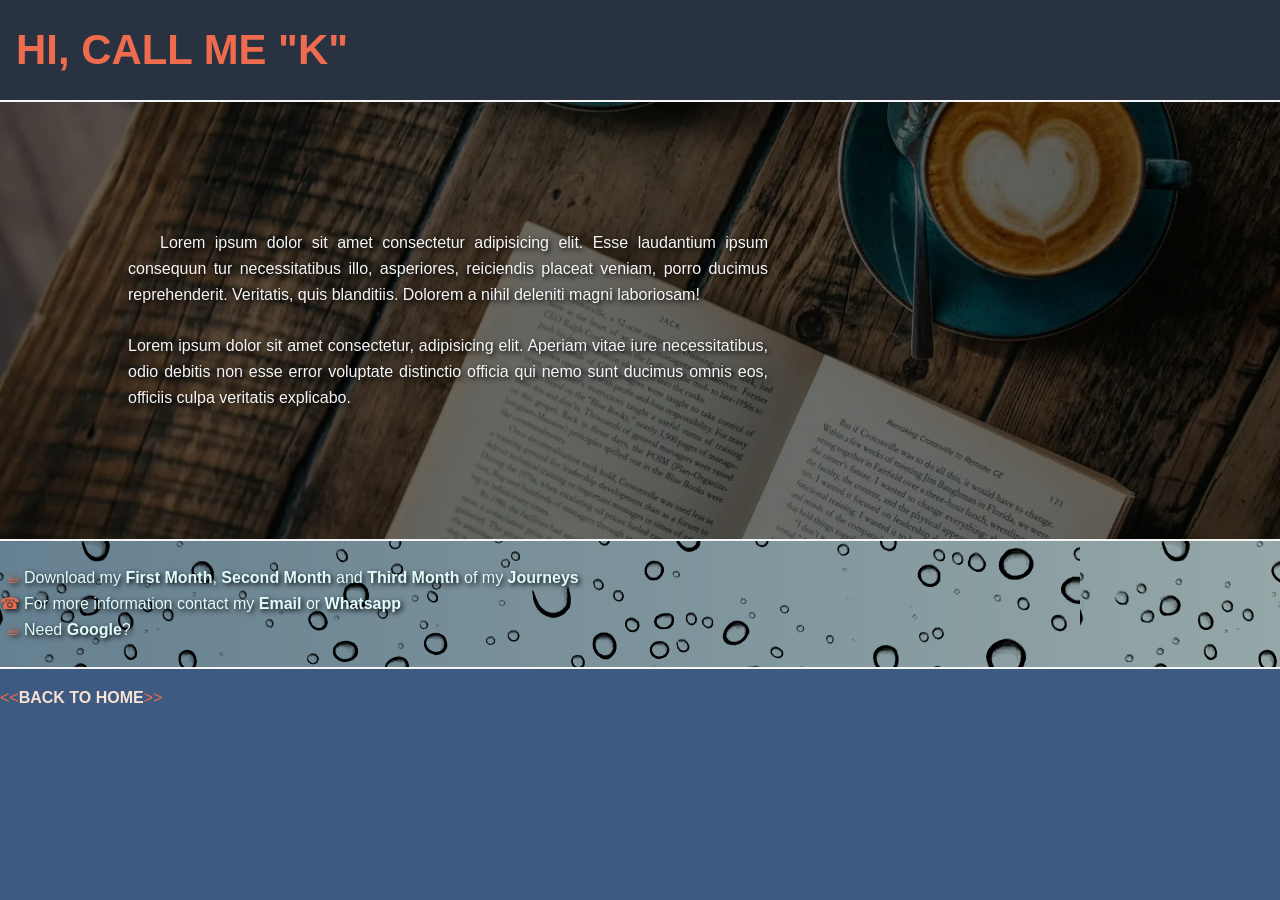
==== about.html @ 2d6edf5e "do ti" ====
<!doctype html>
<html lang="en">
  <head>
    <meta charset="UTF-8" />
    <meta name="viewport" content="width=device-width, initial-scale=1.0" />
    <meta name="view-transition" content="same-origin" />
    <meta name="author" content="Steven Elbert" />
    <meta
      name="description"
      content="Hi, I am Steven Elbert. this page is about me."
    />
    <title>About Me</title>

    <!-- @Detail: Web Logo & Link to CSS -->

    <link rel="icon" href="Display/LOGO-01--HTML.png" />
    <link rel="stylesheet" href="styles.css" />
  </head>

  <body>
    <!---->
    <!-- Section: Header -->
    <!---->

    <div class="about-container">
      <section id="About Page">
        <h1 class="ch0">HI, CALL ME "K"</h1>

        <p class="About-P">
          Lorem ipsum dolor sit amet consectetur adipisicing elit. Esse
          laudantium ipsum consequun tur necessitatibus illo, asperiores,
          reiciendis placeat veniam, porro ducimus reprehenderit. Veritatis,
          quis blanditiis. Dolorem a nihil deleniti magni laboriosam!

          <br />
          <br />

          Lorem ipsum dolor sit amet consectetur, adipisicing elit. Aperiam
          vitae iure necessitatibus, odio debitis non esse error voluptate
          distinctio officia qui nemo sunt ducimus omnis eos, officiis culpa
          veritatis explicabo.
        </p>
      </section>
    </div>

    <!---->
    <!-- @Detail: Add Downloads, Email, Whatsapp, open an a new tab-->
    <!---->

    <div class="about-links">
      <section id="Links">
        <ul class="listcustom1">
          <li>
            Download my
            <a
              href="Journey/J1--First-Month-April.webp"
              download="1st Month April"
              ><strong>First Month</strong></a
            >,
            <a href="Journey/J2--Second-Month-May.webp" download="2nd Month May"
              ><strong>Second Month</strong></a
            >
            and
            <a
              href="Journey/J3--Third-Month-June.webp"
              download="3rd Month June"
              ><strong>Third Month</strong></a
            >
            of my
            <a href="Journey/ALL JOURNEYS.zip" download="All of My Journeys"
              ><strong>Journeys</strong></a
            >
          </li>
          <li>
            For more information contact my
            <a href="mailto:random@email.com"><strong>Email</strong></a> or
            <a href="https://wa.me/+62123456789" target="_blank"
              ><strong>Whatsapp</strong></a
            >
          </li>
          <li>
            Need <a href="https://www.google.com/"><strong>Google</strong></a
            >?
          </li>
        </ul>
      </section>
    </div>

    <!---->
    <!-- Section: Footer -->
    <!---->

    <!-- @Detail: Back to homepage (index.html) page-->

    <p class="title">
      &lt;&lt<a href="./" class="bold cream">Back to Home</a>&gt;&gt
    </p>
  </body>
</html>
---- styles.css ----
/**/
/* Google fonts */
/**/

@import url("https://fonts.googleapis.com/css2?family=Ultra&display=swap");

/**/
/* View Transition */
/**/

@view-transition {
  navigation: auto;
}

::view-transition-old(root),
::view-transition-new(root) {
  animation-duration: 0.5s;
}

* {
  box-sizing: border-box;
}

img {
  display: block;
  object-fit: cover;
}

/**/
/* Background, Title (h1), subtitle (h2 & h3) */
/* Font color, Size, Style, width */
/**/

html {
  background-color: #3d5a80;
  color: #e0fbfc;
  font-size: 1rem;
  line-height: 1.618;
  font-family: Verdana, Tahoma, sans-serif;
  /*   font-family: "Roboto", sans-serif; */
  scroll-behavior: smooth;
}

body {
  margin: 0;
}

h1 {
  color: #ee6c4d;
  font-size: 2.6179rem;
}

h2,
h3 {
  color: #f7e0d4;
  font-size: 1.618rem;
  font-weight: 900;
}

p {
  width: auto;
}

button,
textarea,
input,
select,
fieldset,
mark {
  font: inherit;
  line-height: inherit;
  color: inherit;
}

/**/
/* Elements */
/**/

fieldset {
  border: 2px solid #f5f5f5;
  margin: 0 0 -1.1rem 0;
  padding: 0;
  text-transform: uppercase;
  color: #f7e0d4;
  font-weight: 800;
}

fieldset li {
  margin: 0rem 0 0 -1rem;
  border: 1px solid #f7e0d4;
}

fieldset legend {
  float: left;
  margin: 0.5rem 0 0 0.4rem;
  padding: 0;
}

/* img {
  margin-left: -1.5rem;
  margin-right: -1.5rem;
  padding: 0;
  display: block;
  width: calc(100% + 3rem);
} */

mark {
  background-color: #ee6c4d;
  opacity: 0.9;
}

hr {
  border: 1px solid #f5f5f5;
}

/* Lists */

ol {
  list-style-type: decimal-leading-zero;
}

ul {
  list-style: square;
}

ul ::marker {
  color: #ee6c4d;
  /* content: "Test"; */
}

.listnone {
  list-style: none;
  margin-top: 1.5rem;
  padding: 1rem 0 0 1rem;
}

.listcustom1 li:nth-child(1)::marker,
.listcustom1 li:nth-child(3)::marker {
  list-style: square;
  content: "☕︎ ";
}

.listcustom1 li:nth-child(2)::marker {
  list-style: square;
  content: "☎︎ ";
}

/* Table */

table,
tr,
th,
td,
caption {
  border: 1px solid #f5f5f5;
  font-family: Arial, Helvetica, sans-serif;
  border-collapse: collapse;
  padding: 2rex;
  width: auto;
  height: auto;
}

/**/
/* Anchor Link*/
/* order list = a -> a:visited -> a:hover a:focus -> a:active */
/* "HSL" coloring option or "opacity" is great for 'a:hover' */
/**/

a,
abbr {
  color: #e0fbfc;
  text-decoration: none;
  cursor: pointer;
}

a:hover,
a:focus {
  color: #f5f5f5;
}

/**/
/* Class */
/**/

/* HEADING TITLE & NAVIGATION */

.ch0 {
  background-color: #293241;
  margin: 0;
  display: flex;
  align-items: center;
  flex-direction: column;
  text-align: center;
  gap: 5px;
  position: relative;
  padding: 1rem 1rem 1rem 1rem;
  margin: 0;
  border-bottom: 2px solid #f5f5f5;
}

.ch0 h1 {
  margin: 0;
  padding: 0;
}

.hmenu {
  display: none;
}

.hmenu ul {
  display: flex;
  flex-direction: column; /* Stack navigation links vertically on mobile */
  align-items: center;
  list-style: none;
  padding: 0;
  margin: 10px 0 0 0;
  gap: 15px;
}

/**/
/* desktop vs mobile view differentiator */
/**/

@media (min-width: 768px) {
  .ch0 {
    flex-direction: row;
    justify-content: space-between;
    text-align: left;
  }

  .hmenu {
    display: block;
    text-align: right;
    margin: 0;
    padding: 0;
  }

  .hmenu li {
    display: inline-block;
    margin: 0;
    padding: 0 1rem;
    font-size: 1rem;
  }

  header fieldset {
    display: none;
  }
}

.vmenu li a:focus,
.vmenu li a:hover {
  display: block;
  background: #293241;
}

/* BODY */

.ch1 {
  background-color: #293241;
  border-top: 2px solid #f5f5f5;
  margin: 0;
  padding: 10% 25% 0.5rem 0.5rem;
  background-image: url("Display/IMG-01--LAKESIDE-CABIN.webp");
  background-repeat: no-repeat;
  background-position: center bottom;
  background-size: cover;
  background-attachment: 100%;
  min-height: 80vh;
}

.ch2 {
  background-color: #293241;
  border-top: 2px solid #f5f5f5;
  border-bottom: 2px solid #f5f5f5;
  margin: 0;
  padding: 1.5rem;
}

.places-img img {
  width: 100%;
  height: auto;
}

.ch3 {
  text-align: justify;
  columns: 2 250px;
  column-rule: 2px solid #e0fbfc;
  column-gap: 4rem;
}

.ch3 p {
  margin-top: 0;
}

.ch3 h4 {
  background-color: #3d5a80;
  color: #f7e0d4;
  font-size: 1.618rem;
  margin: 0 0 1rem 0;
  padding: 1rem;
  break-inside: avoid;
  display: none;
}

.quote-container {
  display: grid;
  grid-template-columns: repeat(2, 1fr);
  grid-auto-columns: minmax(300px, auto);
  justify-items: center;
  gap: 1rem;
  padding: 0rem;
  column-span: all;
}

.quote-container .quote {
  grid-column: span 2;
  grid-row: span 1;
}

.quote {
  font-family: "Ultra", serif;
  font-size: 2.6179rem;
  text-align: center;
  text-transform: uppercase;
  margin-top: 2rem;

  color: #00000001;
  filter: drop-shadow(1px 1px 1px #f5f5f5);

  background-image: url(Display/IMG-03--RAVINE.webp);
  background-size: 100%;
  background-position: center;
  -webkit-background-clip: text;
  background-clip: text;
}

.quote-image {
  margin: 1rem 0;
  grid-column: span 1;
  grid-row: span 1;
}

.quote-image img {
  width: 100%;
  max-width: 600px;
  height: auto;
  object-fit: cover;
  border-radius: 10px;
  box-shadow: 0 4px 10px #000000;
}

@media (max-width: 768px) {
  .quote-container {
    display: block;
  }

  .quote-image img {
    width: 100%;
    max-width: 300px;
    height: auto;
    object-fit: cover;
    border-radius: 10px;
    box-shadow: 0 4px 10px #000000;
  }
}

/**/
/* Page 2 About */
/**/

.about-container {
  background-image: url("Display/IMG-04--COFFEE-BOOK.webp");
  background-size: cover;
  background-repeat: no-repeat;
  background-position: center center;
  background-attachment: 100%;
  min-height: 50vh;
}

.About-P {
  border-bottom: 2px solid #f5f5f5;
  margin: 0;
  padding: 10% 40% 10% 10%;
  color: #f5f5f5;
  background-color: #0000008e;
  text-align: justify;
  align-content: center;
  text-indent: 2em;
  font-family: inherit;
  text-shadow: 2px 2px 5px #000000;
}

.about-links {
  background-color: #293241;
  background-image:
    url("Display/IMG-09--BACKGROUND-BUBBLE.png"),
    linear-gradient(to right, #98c1d9, #e0fbfc);
  border-bottom: 2px solid #f5f5f5;
}

.about-links ul {
  background-color: #00000056;
  margin: 0;
  padding: 1.5rem;
  text-shadow: 2px 2px 5px #000000;
}

/* Specific Element */

.bold {
  font-weight: 700;
}

.nowrap {
  white-space: nowrap;
}

.border {
  border: 1px solid #f5f5f5;
  padding: 0.5em;
  background-color: #3d5a80;
}

.cap {
  text-transform: uppercase;
  text-decoration: underline overline 2px;
}

.cream {
  color: #f7e0d4;
}

.title {
  color: #ee6c4d;
  text-transform: uppercase;
}

.fleft {
  float: left;
}

.fright {
  float: right;
}

.clear {
  clear: both;
}

/* Objects: Shape, Textbox */

.object0 {
  background-color: #2932419b;
  display: inline-block;
  padding: 1rem;
}

.sides {
  display: flex;
  flex-flow: row wrap;
  align-items: center;
  justify-content: space-evenly;
  align-content: space-evenly;

  width: 100%;
  height: auto;
  min-height: 400px;
}

.object1:nth-child(3) {
  order: 0;
  background-color: #e0fbfc;
}

.object1 {
  flex: 1;
  margin: 1.5rem;
  background-color: #f7e0d4;
  min-width: 250px;
  max-width: 400px;
  min-height: 250px;
  max-height: 400px;
  border: 3px solid #ee6c4d;
  border-radius: 75px;
  outline: 5px solid #3d5a80;
  outline-offset: -0.55rem;

  display: flex;
  align-items: center;
  justify-content: center;
  text-align: center;

  color: #ee6c4d;
  font-size: 1.618rem;
}

.object2 {
  flex: 1;
  margin: 1.5rem;
  background-image: url("Display/IMG-01--LAKESIDE-CABIN.webp");
  background-size: cover;
  background-repeat: no-repeat;
  background-position: center bottom;
  min-width: 250px;
  max-width: 400px;
  min-height: 250px;
  max-height: 400px;
  border: 3px solid #ee6c4d;
  border-radius: 75px;

  display: flex;
  align-items: center;
  justify-content: center;
  text-align: center;

  color: #f5f5f5;
  font-size: 1.618rem;

  /*   position: absolute;
  left: -1000000px;
  display: none; */
}

.object3 {
  width: 30vw;
  height: 30vw;
  background-image: url("Display/IMG-05--DOG-PARK.webp ");
  background-size: cover;
  background-repeat: no-repeat;
  background-position: center bottom;
  margin-right: 1rem;
}

.object3p {
  background-color: #3d5a80;
  border: 2px solid #f5f5f5;
  display: flow-root;
  padding: 1rem;
  text-align: justify;
}

.object3p p,
.object4p p {
  margin-top: 0;
}

.object4 {
  width: 30vw;
  height: 30vw;
  background-image: url("Display/IMG-06--DOG-SLEEP.webp");
  background-size: cover;
  background-repeat: no-repeat;
  background-position: center bottom;
  margin-left: 1rem;
}

.object4p {
  background-color: #ee6c4d;
  border: 2px solid #f5f5f5;
  display: flow-root;
  padding: 1rem;
  text-align: justify;
}

/**/
/* WA */
/**/

.wa {
  position: fixed;
  z-index: 20;
  bottom: 20px;
  right: 20px;
}

.wa a {
  display: flex;
  align-items: center;
  justify-content: center;
  width: 50px;
  height: 50px;
  background-color: #25d366;
  border-radius: 50%;
  box-shadow: 0 4px 10px #000000;
}

.wa a:hover {
  transform: scale(1.2);
  background-color: #20ba5a;
}

/**/
/* GALLERY */
/**/

.gallery {
  background-color: #293241;
  margin: 0rem;
  padding: 0rem 1.5rem 3rem 1.5rem;
  border-bottom: 3px solid #f5f5f5;
}

.gallery h2 {
  color: #ee6c4d;
  font-weight: 800;
  margin: 0;
  padding: 1.5rem 0;
}

.gallery-container {
  display: grid;
  grid-template-columns: repeat(3, 1fr);
  grid-auto-rows: minmax(300px, auto);
  gap: 1rem;
  padding: 0rem;
}

.gallery-hide {
  display: none;
}

.gallery-item {
  background-color: #f5f5f5;
  box-shadow: 0 4px 10px #000000;
  color: #293241;
  padding: 0rem;
}

.gallery-item img {
  width: 100%;
  height: 100%;
  object-fit: cover;
}

.gallery-item:nth-child(1) {
  grid-column: span 2;
  grid-row: span 2;
}

.gallery-item:nth-child(5) {
  grid-column: span 2;
  grid-row: span 2;
}

@media (max-width: 768px) {
  .gallery-container {
    grid-template-columns: repeat(1, 1fr 1fr);
    grid-auto-rows: minmax(125px, auto);
  }

  .gallery-item:nth-child(5) {
    grid-column: 1 / 3;
    grid-row: 4 / 6;
  }
}

/**/
/* REVIEWS */
/**/

.review {
  background-color: #293241;
  margin: 0;
  padding: 0rem 1.5rem 3rem 1.5rem;
  border-bottom: 3px solid #f5f5f5;
}

.review-container {
  min-height: 100px;
  display: grid;
  grid-auto-flow: column;

  grid-template-columns: repeat(3, 1fr);
  grid-template-rows: repeat(1, 1fr);
  grid-auto-columns: minmax(100px, auto);
  grid-auto-rows: minmax(100px, auto);

  background-color: hsl(218, 23%, 29%);
  border-radius: 20px;
  border: 1px solid #f5f5f5;

  margin: 0;
  padding: 1.5rem;
  gap: 1.5rem;
}

@media (max-width: 768px) {
  .review-container {
    grid-template-columns: repeat(1, 1fr);
    grid-template-rows: repeat(3, 1fr);
    grid-auto-columns: minmax(100px, auto);
    grid-auto-rows: minmax(100px, auto);
  }
}

.review h2 {
  color: #ee6c4d;
  font-weight: 800;
}

.review-box {
  display: inline-block;
  align-items: center;
  justify-content: center;
  text-align: left;

  background-color: #f5f5f5;
  box-shadow: 0 4px 10px #000000;
  color: #293241;
  border-radius: 20px;
  margin: 0;
  padding: 1rem 0;
}

.review-title {
  border-bottom: 1.5px solid #000000;
  margin-bottom: 1rem;
  padding: 0 1rem 0.5rem 1rem;
}

.review-user {
  font-weight: 800;
  margin-bottom: 0.5rem;
  font-size: 1.618rem;
}

.review-user-role {
  font-size: 1rem;
  color: #555555;
  line-height: 1.5;
  margin-left: 0.1rem;
}

.review-rating {
  font-weight: 800;
  margin-bottom: 0.5rem;
  font-size: 1.618rem;
  color: #ffd700;
  text-shadow:
    1px 1px 2px #000000,
    0 0 1em #ffd700,
    0 0 0.2em #ffd700;
}

.review-text {
  font-size: 1.1rem;
  line-height: 1.5;
  margin-top: 0.5rem;
  padding: 0 1rem;
}
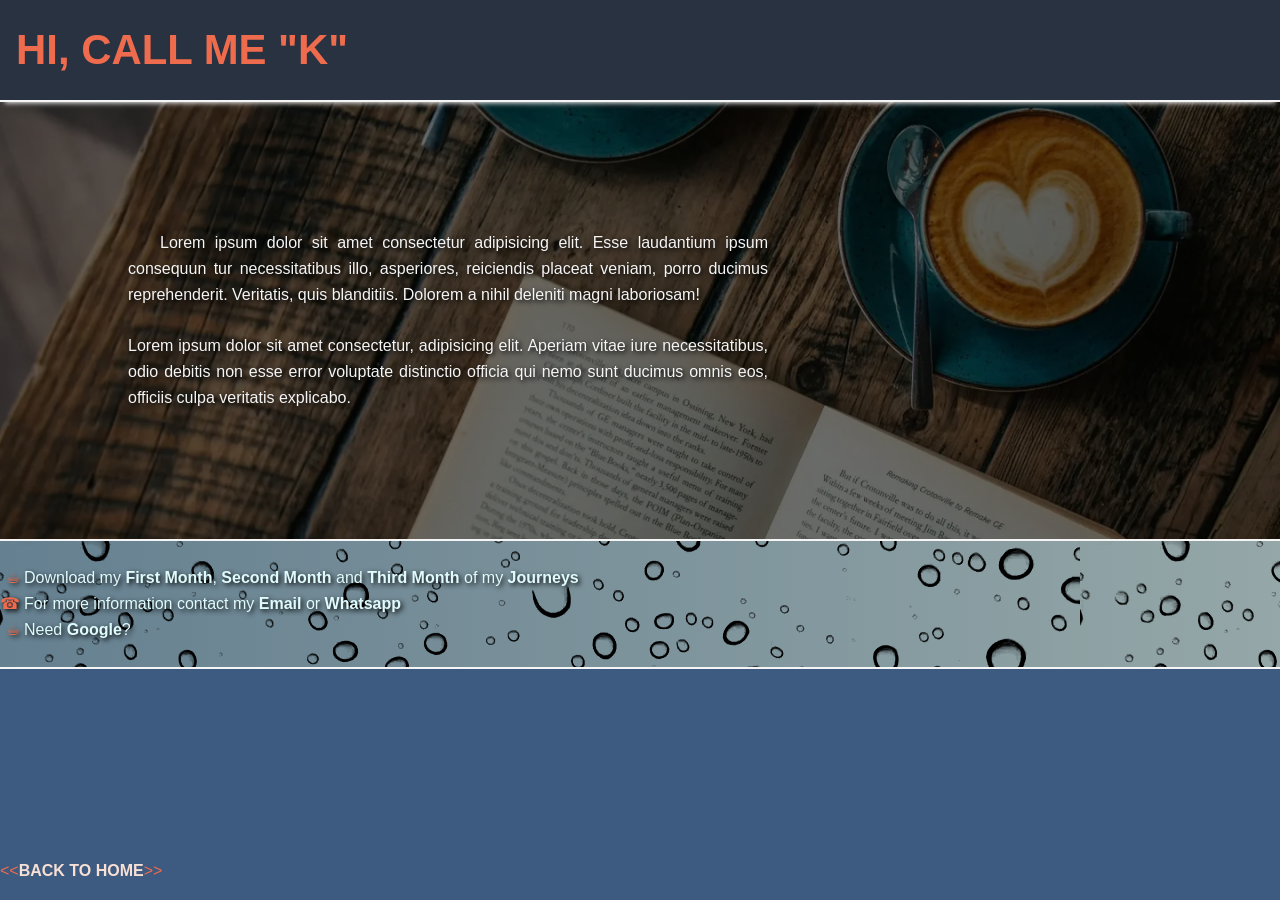
==== commit 7f8fd5ad: "do it" ====
--- a/about.html
+++ b/about.html
@@ -17,83 +17,90 @@
     <link rel="stylesheet" href="styles.css" />
   </head>
 
-  <body>
+  <body id="page-two">
     <!---->
     <!-- Section: Header -->
     <!---->
 
-    <div class="about-container">
-      <section id="About Page">
-        <h1 class="ch0">HI, CALL ME "K"</h1>
+    <header>
+      <h1 class="ch0">HI, CALL ME "K"</h1>
+    </header>
 
-        <p class="About-P">
-          Lorem ipsum dolor sit amet consectetur adipisicing elit. Esse
-          laudantium ipsum consequun tur necessitatibus illo, asperiores,
-          reiciendis placeat veniam, porro ducimus reprehenderit. Veritatis,
-          quis blanditiis. Dolorem a nihil deleniti magni laboriosam!
+    <main>
+      <div class="about-container">
+        <section id="About Page">
+          <p class="About-P">
+            Lorem ipsum dolor sit amet consectetur adipisicing elit. Esse
+            laudantium ipsum consequun tur necessitatibus illo, asperiores,
+            reiciendis placeat veniam, porro ducimus reprehenderit. Veritatis,
+            quis blanditiis. Dolorem a nihil deleniti magni laboriosam!
 
-          <br />
-          <br />
+            <br />
+            <br />
 
-          Lorem ipsum dolor sit amet consectetur, adipisicing elit. Aperiam
-          vitae iure necessitatibus, odio debitis non esse error voluptate
-          distinctio officia qui nemo sunt ducimus omnis eos, officiis culpa
-          veritatis explicabo.
-        </p>
-      </section>
-    </div>
+            Lorem ipsum dolor sit amet consectetur, adipisicing elit. Aperiam
+            vitae iure necessitatibus, odio debitis non esse error voluptate
+            distinctio officia qui nemo sunt ducimus omnis eos, officiis culpa
+            veritatis explicabo.
+          </p>
+        </section>
+      </div>
 
-    <!---->
-    <!-- @Detail: Add Downloads, Email, Whatsapp, open an a new tab-->
-    <!---->
+      <!---->
+      <!-- @Detail: Add Downloads, Email, Whatsapp, open an a new tab-->
+      <!---->
 
-    <div class="about-links">
-      <section id="Links">
-        <ul class="listcustom1">
-          <li>
-            Download my
-            <a
-              href="Journey/J1--First-Month-April.webp"
-              download="1st Month April"
-              ><strong>First Month</strong></a
-            >,
-            <a href="Journey/J2--Second-Month-May.webp" download="2nd Month May"
-              ><strong>Second Month</strong></a
-            >
-            and
-            <a
-              href="Journey/J3--Third-Month-June.webp"
-              download="3rd Month June"
-              ><strong>Third Month</strong></a
-            >
-            of my
-            <a href="Journey/ALL JOURNEYS.zip" download="All of My Journeys"
-              ><strong>Journeys</strong></a
-            >
-          </li>
-          <li>
-            For more information contact my
-            <a href="mailto:random@email.com"><strong>Email</strong></a> or
-            <a href="https://wa.me/+62123456789" target="_blank"
-              ><strong>Whatsapp</strong></a
-            >
-          </li>
-          <li>
-            Need <a href="https://www.google.com/"><strong>Google</strong></a
-            >?
-          </li>
-        </ul>
-      </section>
-    </div>
-
+      <div class="about-links">
+        <section id="Links">
+          <ul class="listcustom1">
+            <li>
+              Download my
+              <a
+                href="Journey/J1--First-Month-April.webp"
+                download="1st Month April"
+                ><strong>First Month</strong></a
+              >,
+              <a
+                href="Journey/J2--Second-Month-May.webp"
+                download="2nd Month May"
+                ><strong>Second Month</strong></a
+              >
+              and
+              <a
+                href="Journey/J3--Third-Month-June.webp"
+                download="3rd Month June"
+                ><strong>Third Month</strong></a
+              >
+              of my
+              <a href="Journey/ALL JOURNEYS.zip" download="All of My Journeys"
+                ><strong>Journeys</strong></a
+              >
+            </li>
+            <li>
+              For more information contact my
+              <a href="mailto:random@email.com"><strong>Email</strong></a> or
+              <a href="https://wa.me/+62123456789" target="_blank"
+                ><strong>Whatsapp</strong></a
+              >
+            </li>
+            <li>
+              Need <a href="https://www.google.com/"><strong>Google</strong></a
+              >?
+            </li>
+          </ul>
+        </section>
+      </div>
+    </main>
     <!---->
     <!-- Section: Footer -->
     <!---->
 
     <!-- @Detail: Back to homepage (index.html) page-->
 
-    <p class="title">
-      &lt;&lt<a href="./" class="bold cream">Back to Home</a>&gt;&gt
-    </p>
+    <footer>
+      <p class="title">
+        &lt;&lt<a href="./" class="bold cream">Back to Home</a>&gt;&gt
+      </p>
+    </footer>
   </body>
 </html>
--- a/styles.css
+++ b/styles.css
@@ -26,13 +26,24 @@
   object-fit: cover;
 }
 
+section {
+  scroll-margin-top: 2rem;
+}
+
+/* || VARIABLES */
+:root {
+  --BG-COLOR: #3d5a80;
+  --SP-COLOR01: #f5f5f5;
+  --SHADOWS: 0 6px 5px -5px var(--SP-COLOR01);
+}
+
 /**/
 /* Background, Title (h1), subtitle (h2 & h3) */
 /* Font color, Size, Style, width */
 /**/
 
 html {
-  background-color: #3d5a80;
+  background-color: var(--BG-COLOR);
   color: #e0fbfc;
   font-size: 1rem;
   line-height: 1.618;
@@ -43,6 +54,7 @@
 
 body {
   margin: 0;
+  min-height: 100vh;
 }
 
 h1 {
@@ -196,6 +208,7 @@
   padding: 1rem 1rem 1rem 1rem;
   margin: 0;
   border-bottom: 2px solid #f5f5f5;
+  box-shadow: var(--SHADOWS);
 }
 
 .ch0 h1 {
@@ -247,8 +260,13 @@
   }
 }
 
-.vmenu li a:focus,
+/* .vmenu li a:focus,
 .vmenu li a:hover {
+  display: block;
+  background: #293241;
+} */
+
+.vmenu li :is(a:focus, a:hover) {
   display: block;
   background: #293241;
 }
@@ -312,9 +330,25 @@
   column-span: all;
 }
 
-.quote-container .quote {
+.quote-container .quote-hero {
   grid-column: span 2;
   grid-row: span 1;
+}
+
+.quote-hero {
+  background-color: #f5f5f5;
+  background-image: url(Display/IMG-03--RAVINE.webp);
+  background-size: 100%;
+  background-position: bottom center;
+  box-shadow: 0 4px 10px #000000;
+  padding: 1.5rem 1.5rem;
+  margin-bottom: 1.5rem;
+  border-radius: 20px;
+  filter: brightness(0.7) contrast(1);
+}
+
+.quote-hero p {
+  margin-bottom: 0rem;
 }
 
 .quote {
@@ -324,14 +358,18 @@
   text-transform: uppercase;
   margin-top: 2rem;
 
-  color: #00000001;
-  filter: drop-shadow(1px 1px 1px #f5f5f5);
+  color: #00000000;
+  font-weight: 100;
+  letter-spacing: 0.1em;
+  filter: drop-shadow(0px 4px 10px #000000);
+  -webkit-text-stroke: 1px #f5f5f5be;
 
   background-image: url(Display/IMG-03--RAVINE.webp);
   background-size: 100%;
-  background-position: center;
+  background-position: bottom center;
   -webkit-background-clip: text;
   background-clip: text;
+  filter: brightness(1.2) contrast(1);
 }
 
 .quote-image {
@@ -357,16 +395,39 @@
   .quote-image img {
     width: 100%;
     max-width: 300px;
+    margin: 1rem 0;
+
     height: auto;
     object-fit: cover;
     border-radius: 10px;
     box-shadow: 0 4px 10px #000000;
   }
+
+  .quote {
+    font-size: 1.618rem;
+  }
 }
 
 /**/
 /* Page 2 About */
 /**/
+
+#page-two {
+  display: flex;
+  flex-direction: column;
+}
+
+#page-two header {
+  top: 0;
+}
+
+#page-two main {
+  flex-grow: 1;
+}
+
+#page-two footer {
+  bottom: 0;
+}
 
 .about-container {
   background-image: url("Display/IMG-04--COFFEE-BOOK.webp");
@@ -374,7 +435,7 @@
   background-repeat: no-repeat;
   background-position: center center;
   background-attachment: 100%;
-  min-height: 50vh;
+  min-height: 40vh;
 }
 
 .About-P {
@@ -462,9 +523,11 @@
   justify-content: space-evenly;
   align-content: space-evenly;
 
+  margin: 0;
+
   width: 100%;
   height: auto;
-  min-height: 400px;
+  min-height: 300px;
 }
 
 .object1:nth-child(3) {
@@ -473,15 +536,18 @@
 }
 
 .object1 {
-  flex: 1;
+  /*   flex: 1;
+ */
   margin: 1.5rem;
   background-color: #f7e0d4;
-  min-width: 250px;
-  max-width: 400px;
+  /*   min-width: 250px;
+  max-width: 600px;
   min-height: 250px;
-  max-height: 400px;
+  max-height: 600px; */
+  width: 40vw;
+  height: 30vw;
   border: 3px solid #ee6c4d;
-  border-radius: 75px;
+  border-radius: 10%;
   outline: 5px solid #3d5a80;
   outline-offset: -0.55rem;
 
@@ -495,18 +561,20 @@
 }
 
 .object2 {
-  flex: 1;
+  /*   flex: 1; */
   margin: 1.5rem;
   background-image: url("Display/IMG-01--LAKESIDE-CABIN.webp");
   background-size: cover;
   background-repeat: no-repeat;
   background-position: center bottom;
-  min-width: 250px;
-  max-width: 400px;
+  /*   min-width: 250px;
+  max-width: 600px;
   min-height: 250px;
-  max-height: 400px;
+  max-height: 600px; */
+  width: 40vw;
+  height: 30vw;
   border: 3px solid #ee6c4d;
-  border-radius: 75px;
+  border-radius: 10%;
 
   display: flex;
   align-items: center;
@@ -519,6 +587,15 @@
   /*   position: absolute;
   left: -1000000px;
   display: none; */
+}
+
+@media (max-width: 768px) {
+  .object1,
+  .object2 {
+    width: 50vw;
+    min-height: 150px;
+    max-height: 300px;
+  }
 }
 
 .object3 {
@@ -529,6 +606,9 @@
   background-repeat: no-repeat;
   background-position: center bottom;
   margin-right: 1rem;
+  border-radius: 50%;
+  border: 3px solid #000000;
+  box-shadow: 0px 4px 10px #000000;
 }
 
 .object3p {
@@ -552,6 +632,9 @@
   background-repeat: no-repeat;
   background-position: center bottom;
   margin-left: 1rem;
+  border-radius: 50%;
+  border: 3px solid #000000;
+  box-shadow: 0px 4px 10px #000000;
 }
 
 .object4p {
@@ -748,3 +831,15 @@
   margin-top: 0.5rem;
   padding: 0 1rem;
 }
+
+/**/
+/* Pseudo */
+/**/
+
+img:not([alt]) {
+  border: 10px solid #20ba5a;
+}
+
+.review-user-role::before {
+  content: "Meet Our ";
+}
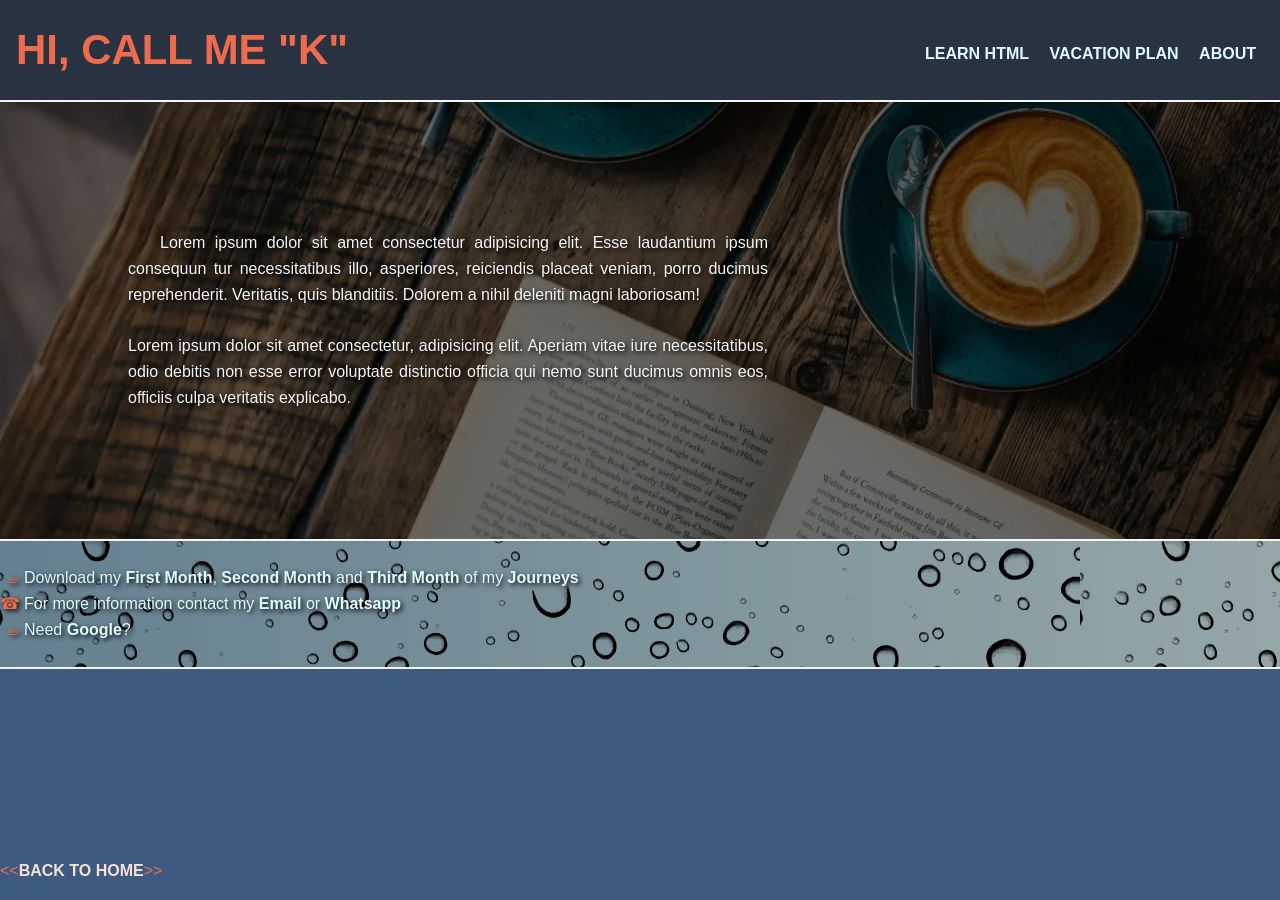
==== commit 76b5e0d2: "do it" ====
--- a/about.html
+++ b/about.html
@@ -22,8 +22,20 @@
     <!-- Section: Header -->
     <!---->
 
-    <header>
-      <h1 class="ch0">HI, CALL ME "K"</h1>
+    <header class="ch0">
+      <h1>HI, CALL ME "K"</h1>
+
+      <nav aria-label="primary-navigation">
+        <ul class="listnone hmenu">
+          <li>
+            <a href="./#html" class="bold nowrap">LEARN HTML</a>
+          </li>
+          <li>
+            <a href="./#vacation" class="bold nowrap">VACATION PLAN</a>
+          </li>
+          <li><a href="about.html" class="bold nowrap">ABOUT</a></li>
+        </ul>
+      </nav>
     </header>
 
     <main>
--- a/styles.css
+++ b/styles.css
@@ -59,7 +59,13 @@
 
 h1 {
   color: #ee6c4d;
-  font-size: 2.6179rem;
+  font-size: 2.618rem;
+}
+
+@media (max-width: 768px) {
+  h1 {
+    font-size: clamp(2rem, 1.8rem + 1vw, 2.618rem);
+  }
 }
 
 h2,
@@ -89,23 +95,53 @@
 /**/
 
 fieldset {
-  border: 2px solid #f5f5f5;
-  margin: 0 0 -1.1rem 0;
+  width: 100vw;
+  border: none;
+  margin: 0;
   padding: 0;
   text-transform: uppercase;
   color: #f7e0d4;
   font-weight: 800;
 }
 
+fieldset ul {
+  margin: 0;
+  padding: 0;
+}
+
 fieldset li {
-  margin: 0rem 0 0 -1rem;
-  border: 1px solid #f7e0d4;
+  margin: 0;
+  padding: 0;
+  border-top: 2px solid #f7e0d4;
 }
 
 fieldset legend {
+  display: none;
   float: left;
-  margin: 0.5rem 0 0 0.4rem;
+  margin: 0;
   padding: 0;
+}
+
+.listnone {
+  list-style: none;
+  margin-top: 1.5rem;
+  padding: 0rem;
+}
+
+fieldset .listnone {
+  text-align: left;
+  margin: 0;
+}
+
+/* .vmenu li a:focus,
+.vmenu li a:hover {
+  display: block;
+  background: #293241;
+} */
+
+.vmenu li :is(a:focus, a:hover) {
+  display: block;
+  background: #293241;
 }
 
 /* img {
@@ -138,12 +174,6 @@
 ul ::marker {
   color: #ee6c4d;
   /* content: "Test"; */
-}
-
-.listnone {
-  list-style: none;
-  margin-top: 1.5rem;
-  padding: 1rem 0 0 1rem;
 }
 
 .listcustom1 li:nth-child(1)::marker,
@@ -200,12 +230,11 @@
   background-color: #293241;
   margin: 0;
   display: flex;
+  flex-wrap: wrap;
   align-items: center;
   flex-direction: column;
   text-align: center;
-  gap: 5px;
-  position: relative;
-  padding: 1rem 1rem 1rem 1rem;
+  padding: 0rem 1rem 0rem 1rem;
   margin: 0;
   border-bottom: 2px solid #f5f5f5;
   box-shadow: var(--SHADOWS);
@@ -216,18 +245,8 @@
   padding: 0;
 }
 
-.hmenu {
+.ch0 nav {
   display: none;
-}
-
-.hmenu ul {
-  display: flex;
-  flex-direction: column; /* Stack navigation links vertically on mobile */
-  align-items: center;
-  list-style: none;
-  padding: 0;
-  margin: 10px 0 0 0;
-  gap: 15px;
 }
 
 /**/
@@ -238,37 +257,31 @@
   .ch0 {
     flex-direction: row;
     justify-content: space-between;
-    text-align: left;
-  }
-
-  .hmenu {
-    display: block;
-    text-align: right;
+    padding: 1rem;
+  }
+
+  .ch0 h1 {
+    display: flex;
+    text-align: center;
+  }
+
+  .ch0 nav {
+    display: flex;
+    flex-direction: row;
     margin: 0;
     padding: 0;
   }
 
   .hmenu li {
-    display: inline-block;
+    display: inline;
     margin: 0;
-    padding: 0 1rem;
+    padding: 0 0.5rem;
     font-size: 1rem;
   }
 
-  header fieldset {
+  .vmenu {
     display: none;
   }
-}
-
-/* .vmenu li a:focus,
-.vmenu li a:hover {
-  display: block;
-  background: #293241;
-} */
-
-.vmenu li :is(a:focus, a:hover) {
-  display: block;
-  background: #293241;
 }
 
 /* BODY */
@@ -277,7 +290,7 @@
   background-color: #293241;
   border-top: 2px solid #f5f5f5;
   margin: 0;
-  padding: 10% 25% 0.5rem 0.5rem;
+  padding: 10% 25% 1% 1%;
   background-image: url("Display/IMG-01--LAKESIDE-CABIN.webp");
   background-repeat: no-repeat;
   background-position: center bottom;
@@ -318,21 +331,6 @@
   padding: 1rem;
   break-inside: avoid;
   display: none;
-}
-
-.quote-container {
-  display: grid;
-  grid-template-columns: repeat(2, 1fr);
-  grid-auto-columns: minmax(300px, auto);
-  justify-items: center;
-  gap: 1rem;
-  padding: 0rem;
-  column-span: all;
-}
-
-.quote-container .quote-hero {
-  grid-column: span 2;
-  grid-row: span 1;
 }
 
 .quote-hero {
@@ -370,37 +368,65 @@
   -webkit-background-clip: text;
   background-clip: text;
   filter: brightness(1.2) contrast(1);
-}
-
-.quote-image {
-  margin: 1rem 0;
-  grid-column: span 1;
-  grid-row: span 1;
+  text-shadow: var(--SHADOWS);
+}
+
+.quote-hero {
+  column-span: all;
+  margin-top: 1.5rem;
+}
+
+.quote-container {
+  display: grid;
+  grid-template-columns: repeat(3, 1fr);
+  grid-template-rows: repeat(2, 1fr);
+  grid-auto-columns: minmax(300px, auto);
+  grid-auto-rows: minmax(300px, auto);
+  justify-items: center;
+  gap: 1rem;
+  padding: 0rem;
+  margin: 1.5rem 0;
+  column-span: all;
+}
+
+.quote-image:nth-child(1) {
+  grid-column: span 2;
+  grid-row: span 2;
 }
 
 .quote-image img {
   width: 100%;
-  max-width: 600px;
-  height: auto;
+  height: 100%;
   object-fit: cover;
   border-radius: 10px;
   box-shadow: 0 4px 10px #000000;
+  margin: 0;
+  padding: 0;
+}
+
+.quote-image img:nth-child(1) {
+  object-position: left;
 }
 
 @media (max-width: 768px) {
   .quote-container {
     display: block;
+    margin-top: 0.5rem;
   }
 
   .quote-image img {
     width: 100%;
-    max-width: 300px;
-    margin: 1rem 0;
-
+    max-width: 90vw;
+    margin: 0 0 1rem 0;
     height: auto;
     object-fit: cover;
     border-radius: 10px;
     box-shadow: 0 4px 10px #000000;
+  }
+
+  .quote-image img:nth-child(1) {
+    object-position: left;
+    max-width: 80vw;
   }
 
   .quote {
@@ -449,6 +475,7 @@
   text-indent: 2em;
   font-family: inherit;
   text-shadow: 2px 2px 5px #000000;
+  min-height: 40vh;
 }
 
 .about-links {
@@ -508,7 +535,7 @@
   clear: both;
 }
 
-/* Objects: Shape, Textbox */
+/* Objects & Animation: Shape, Textbox */
 
 .object0 {
   background-color: #2932419b;
@@ -530,9 +557,55 @@
   min-height: 300px;
 }
 
-.object1:nth-child(3) {
-  order: 0;
-  background-color: #e0fbfc;
+.object1:hover {
+  background-color: #20ba5a;
+  /*  transition-property: background-color, transform;
+  transition-duration: 1s, 2s;
+  transition-delay: 0s; */
+  transition: all 1s ease-in-out 0.5s;
+}
+
+.object1:nth-child(3):hover {
+  transform: rotate(360deg) scale(110%, 110%);
+  /* transform: translatex(45%); */
+  /* transform: skew(-10deg); */
+}
+
+/* ANIMATION */
+
+.ani-container img {
+  width: 30vw;
+  height: auto;
+  object-fit: cover;
+}
+
+.ani-container img:hover {
+  animation: roll 5s normal;
+}
+
+.animate {
+  /*   animation-name: roll;
+  animation-duration: 5s;
+  animation-timing-function: ease-in-out;
+  animation-delay: 1s;
+  animation-iteration-count: 5;
+  animation-direction: alternate; */
+  animation: 5s ease-in-out 1s 2 normal forwards roll;
+}
+
+@keyframes roll {
+  0% {
+    transform: translateX(0);
+  }
+  33% {
+    transform: translateX(25vw) rotate(180deg);
+  }
+  66% {
+    transform: translateX(-25vw) rotate(-180deg);
+  }
+  100% {
+    transform: translateX(0) scale(110%);
+  }
 }
 
 .object1 {
@@ -545,7 +618,7 @@
   min-height: 250px;
   max-height: 600px; */
   width: 40vw;
-  height: 30vw;
+  height: 25vw;
   border: 3px solid #ee6c4d;
   border-radius: 10%;
   outline: 5px solid #3d5a80;
@@ -563,16 +636,16 @@
 .object2 {
   /*   flex: 1; */
   margin: 1.5rem;
-  background-image: url("Display/IMG-01--LAKESIDE-CABIN.webp");
+  background-image: url("Display/IMG-10--CSS-MEDIA-QUERY--801x500.png");
   background-size: cover;
   background-repeat: no-repeat;
-  background-position: center bottom;
+  background-position: left center;
   /*   min-width: 250px;
   max-width: 600px;
   min-height: 250px;
   max-height: 600px; */
   width: 40vw;
-  height: 30vw;
+  height: 25vw;
   border: 3px solid #ee6c4d;
   border-radius: 10%;
 
@@ -592,9 +665,11 @@
 @media (max-width: 768px) {
   .object1,
   .object2 {
-    width: 50vw;
-    min-height: 150px;
-    max-height: 300px;
+    width: 80vw;
+    height: 60vw;
+
+    min-height: 200px;
+    max-height: 500px;
   }
 }
 
@@ -652,8 +727,8 @@
 .wa {
   position: fixed;
   z-index: 20;
-  bottom: 20px;
-  right: 20px;
+  bottom: 15px;
+  right: 15px;
 }
 
 .wa a {
@@ -815,6 +890,7 @@
 }
 
 .review-rating {
+  display: none;
   font-weight: 800;
   margin-bottom: 0.5rem;
   font-size: 1.618rem;
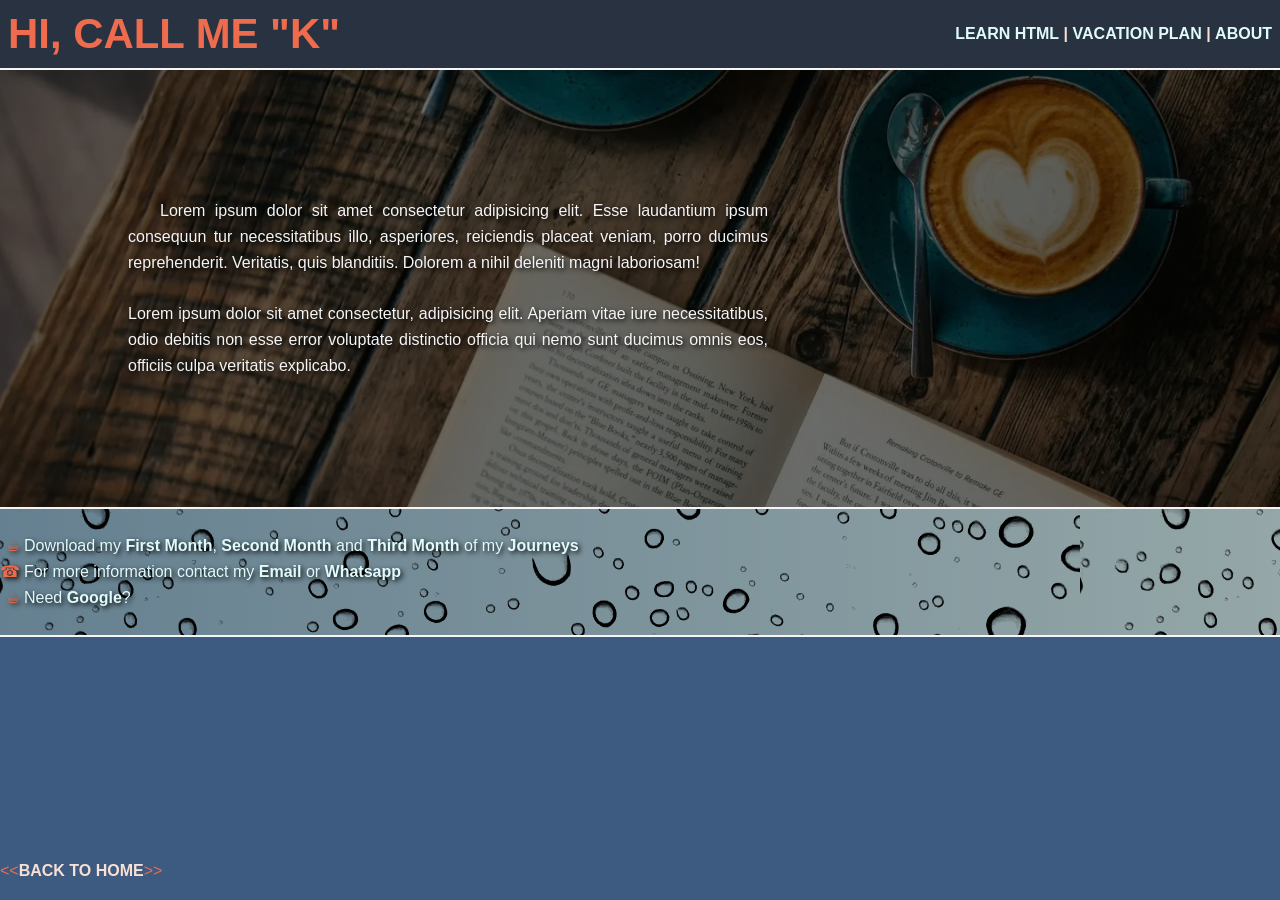
==== commit 8cd3c5bc: "do it" ====
--- a/about.html
+++ b/about.html
@@ -23,16 +23,22 @@
     <!---->
 
     <header class="ch0">
-      <h1>HI, CALL ME "K"</h1>
+      <section class="ch0-01">
+        <h1>HI, CALL ME "K"</h1>
+
+        <button class="menu-button"><div class="menu-icon"></div></button>
+      </section>
 
       <nav aria-label="primary-navigation">
         <ul class="listnone hmenu">
           <li>
             <a href="./#html" class="bold nowrap">LEARN HTML</a>
           </li>
+          <li class="bold cream">|</li>
           <li>
             <a href="./#vacation" class="bold nowrap">VACATION PLAN</a>
           </li>
+          <li class="bold cream">|</li>
           <li><a href="about.html" class="bold nowrap">ABOUT</a></li>
         </ul>
       </nav>
--- a/styles.css
+++ b/styles.css
@@ -102,6 +102,8 @@
   text-transform: uppercase;
   color: #f7e0d4;
   font-weight: 800;
+
+  display: none;
 }
 
 fieldset ul {
@@ -111,7 +113,7 @@
 
 fieldset li {
   margin: 0;
-  padding: 0;
+  padding: 0rem;
   border-top: 2px solid #f7e0d4;
 }
 
@@ -230,16 +232,21 @@
   background-color: #293241;
   margin: 0;
   display: flex;
-  flex-wrap: wrap;
+  flex-flow: row wrap;
   align-items: center;
-  flex-direction: column;
-  text-align: center;
-  padding: 0rem 1rem 0rem 1rem;
+  justify-content: space-between;
+  padding: 0 0.5rem;
   margin: 0;
   border-bottom: 2px solid #f5f5f5;
   box-shadow: var(--SHADOWS);
 }
 
+nav :is(a:hover, a:focus) {
+  display: inline-block;
+  transform: scale(1.1);
+  transition: all 0.3s;
+}
+
 .ch0 h1 {
   margin: 0;
   padding: 0;
@@ -247,6 +254,90 @@
 
 .ch0 nav {
   display: none;
+  animation: showmenu 0.5s ease-in-out forwards;
+  transform-origin: top center;
+}
+
+:is(header:hover, header:focus-within) .menu-icon {
+  background-color: transparent;
+  transform: rotate(720deg);
+}
+
+:is(header:hover, header:focus-within) .menu-icon::before {
+  transform: translatex(-20px) rotate(-45deg);
+}
+
+:is(header:hover, header:focus-within) .menu-icon::after {
+  transform: translatex(-20px) rotate(45deg);
+}
+
+:is(header:hover, header:focus-within) nav {
+  display: block;
+}
+
+.nav-wrap {
+  display: none;
+}
+
+/**/
+/* Header & Nav Hamburger */
+/**/
+
+.ch0-01 {
+  width: 100%;
+  display: flex;
+  flex-flow: row nowrap;
+  justify-content: space-between;
+  align-items: center;
+}
+
+.menu-button {
+  width: 48px;
+  height: 48px;
+  background-color: transparent;
+  border: none;
+
+  display: flex;
+  justify-content: center;
+  align-items: center;
+  position: relative;
+}
+
+.menu-icon,
+.menu-icon::before,
+.menu-icon::after {
+  background-color: var(--SP-COLOR01);
+  width: 40px;
+  height: 5px;
+  border-radius: 5px;
+  position: absolute;
+  transition: all 0.5s ease-in-out;
+}
+
+.menu-icon::before,
+.menu-icon::after {
+  content: "";
+  position: absolute;
+}
+
+.menu-icon::before {
+  transform: translate(-20px, -12px);
+}
+
+.menu-icon::after {
+  transform: translate(-20px, 12px);
+}
+
+@keyframes showmenu {
+  0% {
+    transform: scaleY(0);
+  }
+  80% {
+    transform: scaleY(1.1);
+  }
+  100% {
+    transform: scale(1);
+  }
 }
 
 /**/
@@ -255,14 +346,12 @@
 
 @media (min-width: 768px) {
   .ch0 {
-    flex-direction: row;
     justify-content: space-between;
-    padding: 1rem;
+    padding: 0rem 0.5rem;
   }
 
   .ch0 h1 {
-    display: flex;
-    text-align: center;
+    display: inline;
   }
 
   .ch0 nav {
@@ -270,16 +359,25 @@
     flex-direction: row;
     margin: 0;
     padding: 0;
+    animation: none;
+  }
+
+  .ch0-01 {
+    width: auto;
+  }
+
+  .hmenu {
+    margin: 0;
   }
 
   .hmenu li {
     display: inline;
     margin: 0;
-    padding: 0 0.5rem;
     font-size: 1rem;
   }
 
-  .vmenu {
+  .vmenu,
+  .menu-button {
     display: none;
   }
 }
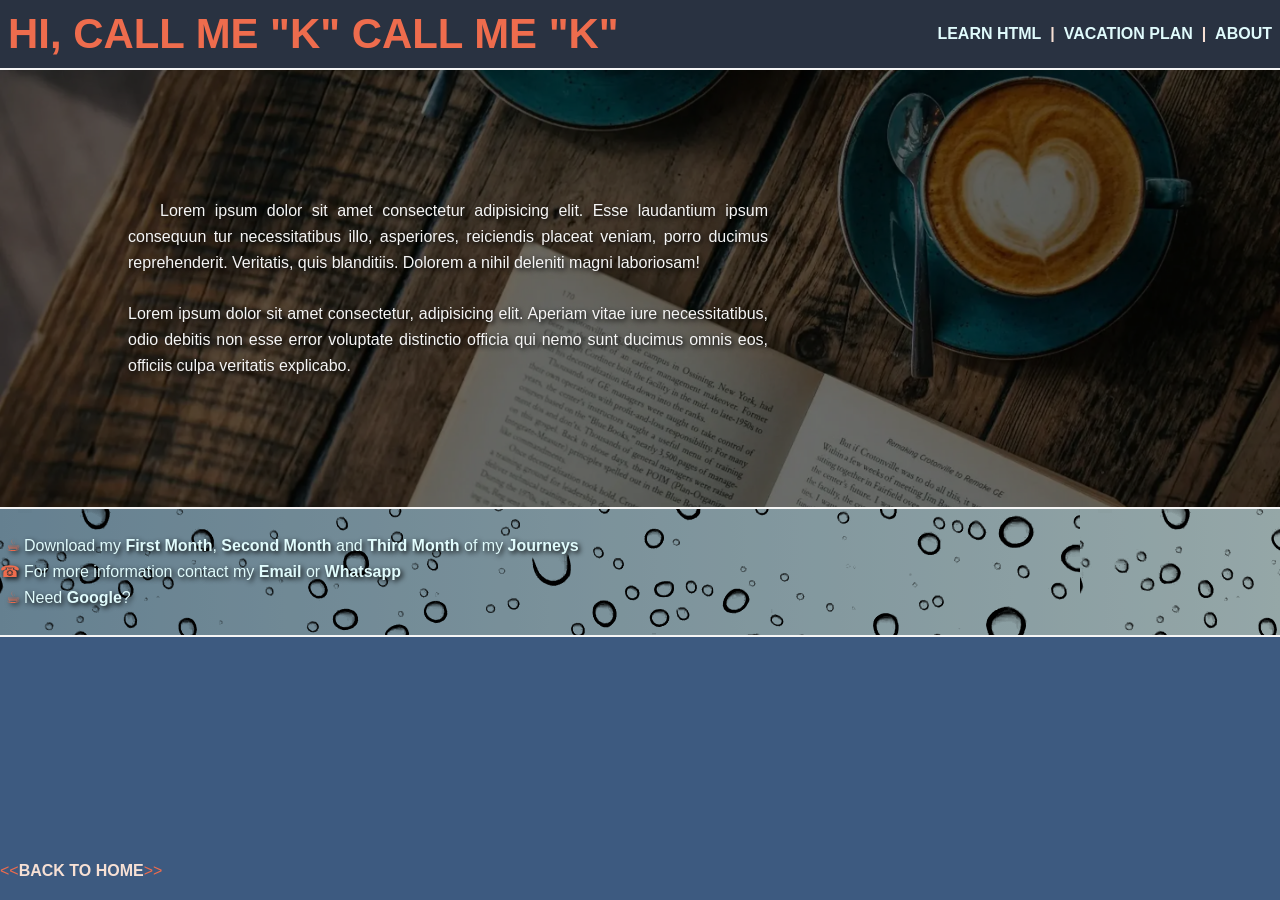
==== commit 81a78576: "do it" ====
--- a/about.html
+++ b/about.html
@@ -24,7 +24,7 @@
 
     <header class="ch0">
       <section class="ch0-01">
-        <h1>HI, CALL ME "K"</h1>
+        <h1>HI, CALL ME "K" CALL ME "K"</h1>
 
         <button class="menu-button"><div class="menu-icon"></div></button>
       </section>
@@ -34,11 +34,11 @@
           <li>
             <a href="./#html" class="bold nowrap">LEARN HTML</a>
           </li>
-          <li class="bold cream">|</li>
+          <li class="nav-wrap bold cream">&nbsp;|&nbsp;</li>
           <li>
             <a href="./#vacation" class="bold nowrap">VACATION PLAN</a>
           </li>
-          <li class="bold cream">|</li>
+          <li class="nav-wrap bold cream">&nbsp;|&nbsp;</li>
           <li><a href="about.html" class="bold nowrap">ABOUT</a></li>
         </ul>
       </nav>
--- a/styles.css
+++ b/styles.css
@@ -27,7 +27,7 @@
 }
 
 section {
-  scroll-margin-top: 2rem;
+  scroll-margin-top: 1rem;
 }
 
 /* || VARIABLES */
@@ -264,10 +264,12 @@
 }
 
 :is(header:hover, header:focus-within) .menu-icon::before {
+  background-color: transparent;
   transform: translatex(-20px) rotate(-45deg);
 }
 
 :is(header:hover, header:focus-within) .menu-icon::after {
+  background-color: transparent;
   transform: translatex(-20px) rotate(45deg);
 }
 
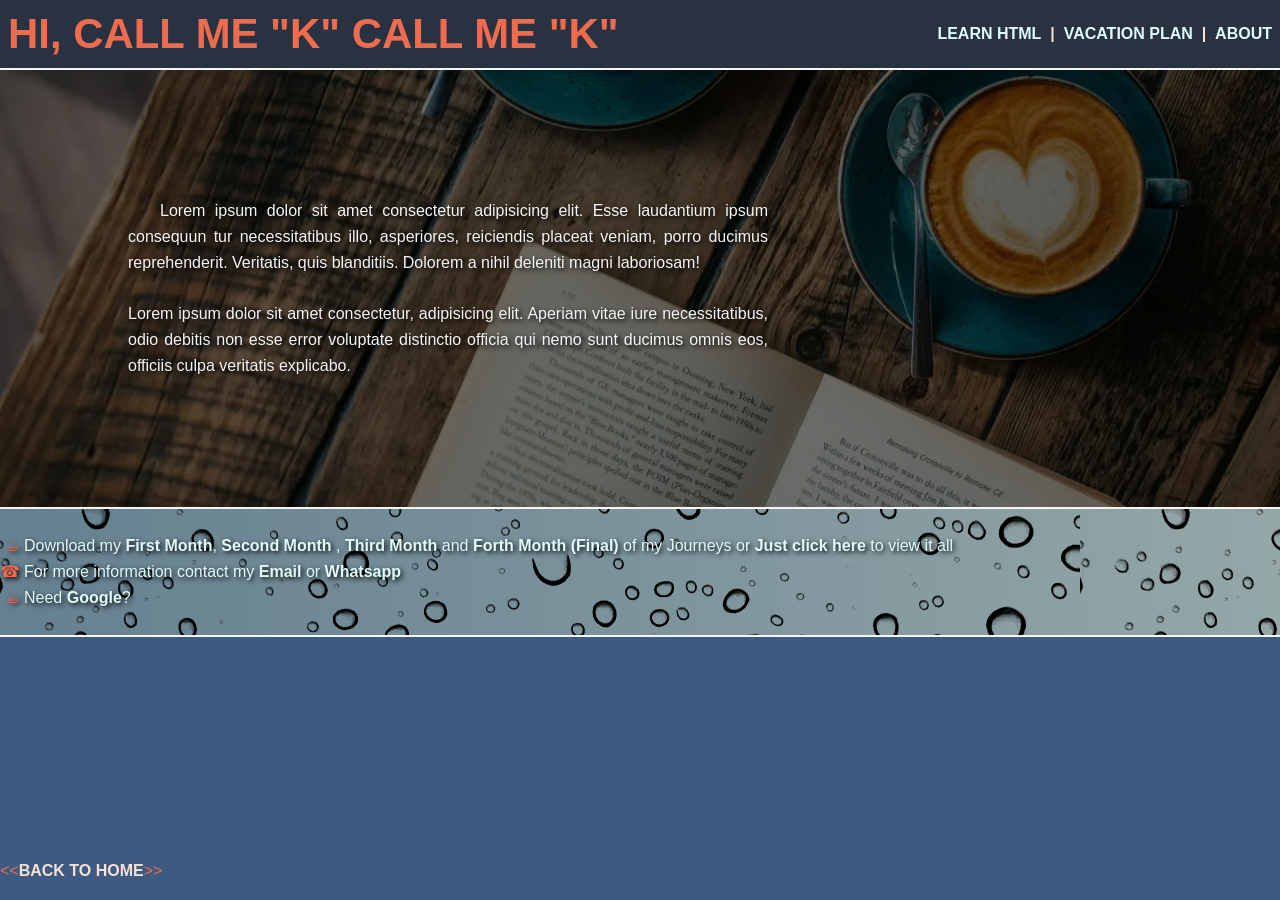
==== commit ab936993: "FINAL" ====
--- a/about.html
+++ b/about.html
@@ -83,16 +83,23 @@
                 download="2nd Month May"
                 ><strong>Second Month</strong></a
               >
-              and
+              ,
               <a
                 href="Journey/J3--Third-Month-June.webp"
                 download="3rd Month June"
                 ><strong>Third Month</strong></a
               >
-              of my
+              and
+              <a
+                href="Journey/J4--Forth-Month-July (Final).webp"
+                download="4th Month July (Final)"
+                ><strong>Forth Month (Final)</strong></a
+              >
+              of my Journeys or
               <a href="Journey/ALL JOURNEYS.zip" download="All of My Journeys"
-                ><strong>Journeys</strong></a
+                ><strong>Just click here</strong></a
               >
+              to view it all
             </li>
             <li>
               For more information contact my
--- a/styles.css
+++ b/styles.css
@@ -1,3 +1,17 @@
+/* 
+
+TIPS:   
+
+1. ORDER: BLOCK, ELEMENT, MODIFIERS ... SEPERATE SETTINGS TO SEPERATE CLASSES ... BLCOK & ELEMENT JUST FOR SIZE AND RULES
+
+2. ROOT -> UNIVERSAL DESIGN -> PER DESIGN SHIFT + ALT + A
+
+3. SORT {} BY ALPHABET >P SORT 
+
+4. EX: header | header__nav | header__nav--transform | for complex ones
+
+*/
+
 /**/
 /* Google fonts */
 /**/
@@ -229,16 +243,16 @@
 /* HEADING TITLE & NAVIGATION */
 
 .ch0 {
+  align-items: center;
   background-color: #293241;
-  margin: 0;
+  border-bottom: 2px solid #f5f5f5;
+  box-shadow: var(--SHADOWS);
   display: flex;
   flex-flow: row wrap;
-  align-items: center;
   justify-content: space-between;
+  margin: 0;
+  margin: 0;
   padding: 0 0.5rem;
-  margin: 0;
-  border-bottom: 2px solid #f5f5f5;
-  box-shadow: var(--SHADOWS);
 }
 
 nav :is(a:hover, a:focus) {
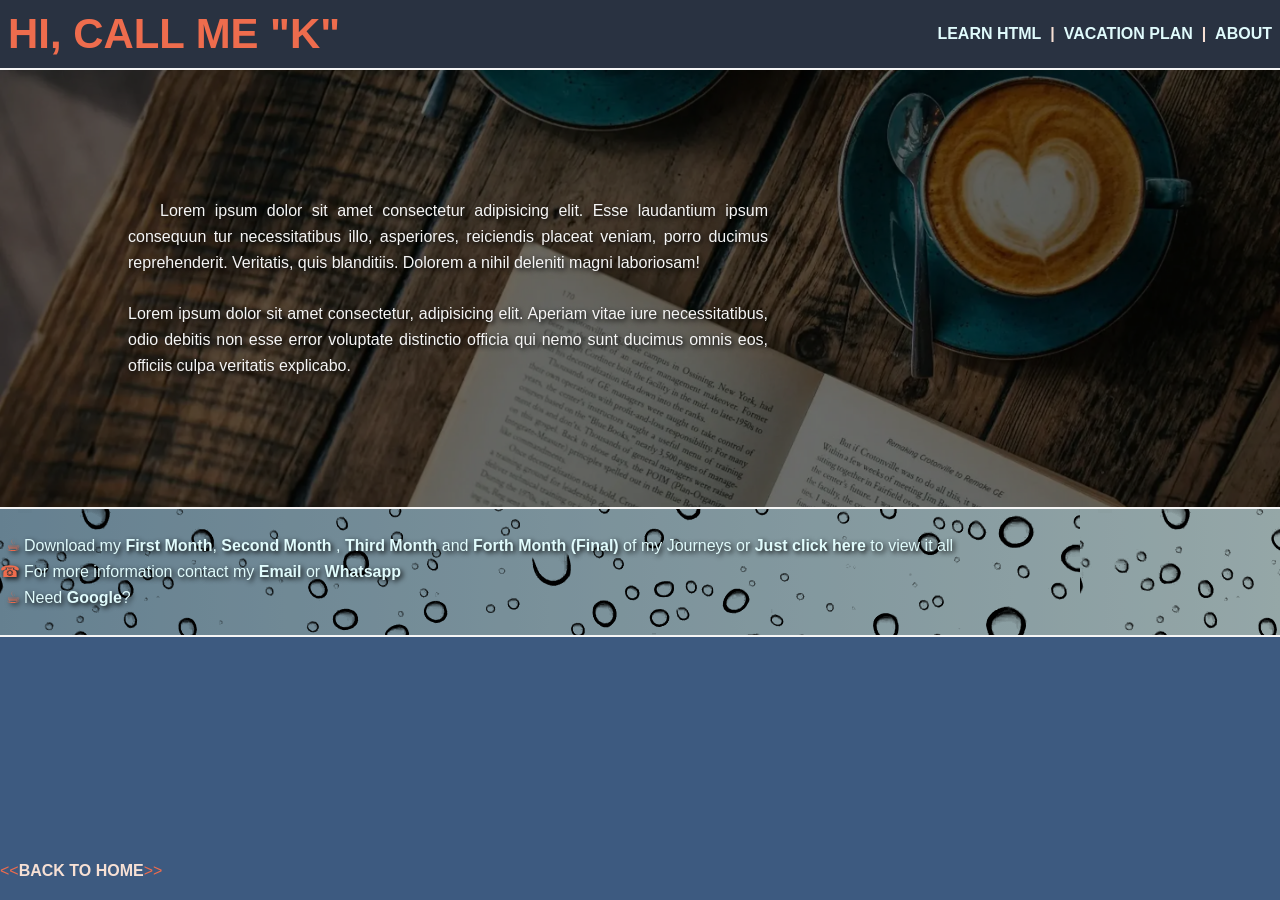
==== commit 80ba6fd7: "FINALY DONE WITH THE COURSE" ====
--- a/about.html
+++ b/about.html
@@ -24,7 +24,7 @@
 
     <header class="ch0">
       <section class="ch0-01">
-        <h1>HI, CALL ME "K" CALL ME "K"</h1>
+        <h1>HI, CALL ME "K"</h1>
 
         <button class="menu-button"><div class="menu-icon"></div></button>
       </section>
